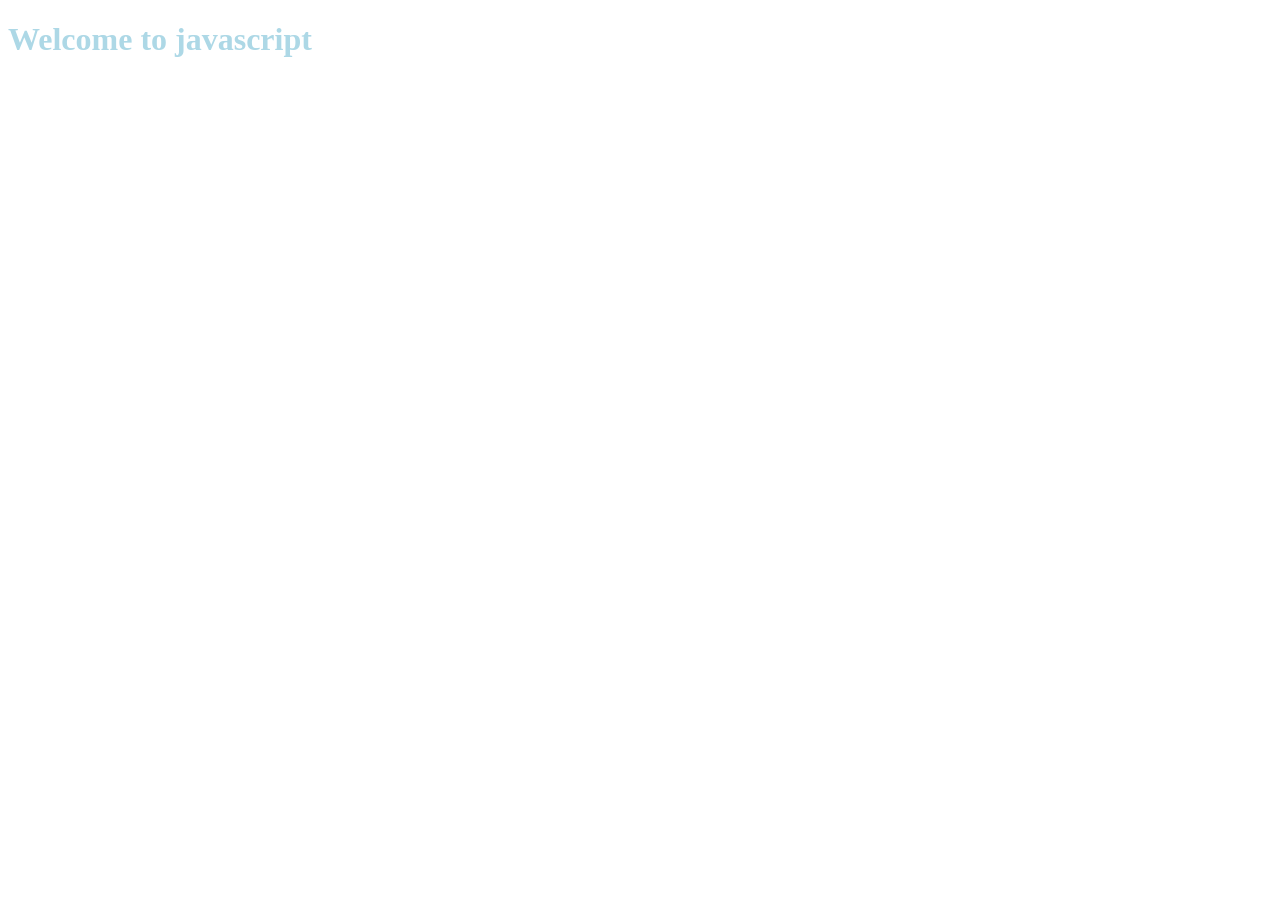
==== day4/index.html @ f1c6ceea "Day4 file added" ====
<!DOCTYPE html>
<html lang="en">
<head>
    <meta charset="UTF-8">
    <meta name="viewport" content="width=device-width, initial-scale=1.0">
    <title>Document</title>
    <link rel="stylesheet" href="style.css">
</head>
<body>
    
    <h1>Welcome to javascript</h1>
    <script src="script.js"></script>
    
</body>
</html>
---- day4/style.css ----
h1
{
    color:lightblue
}
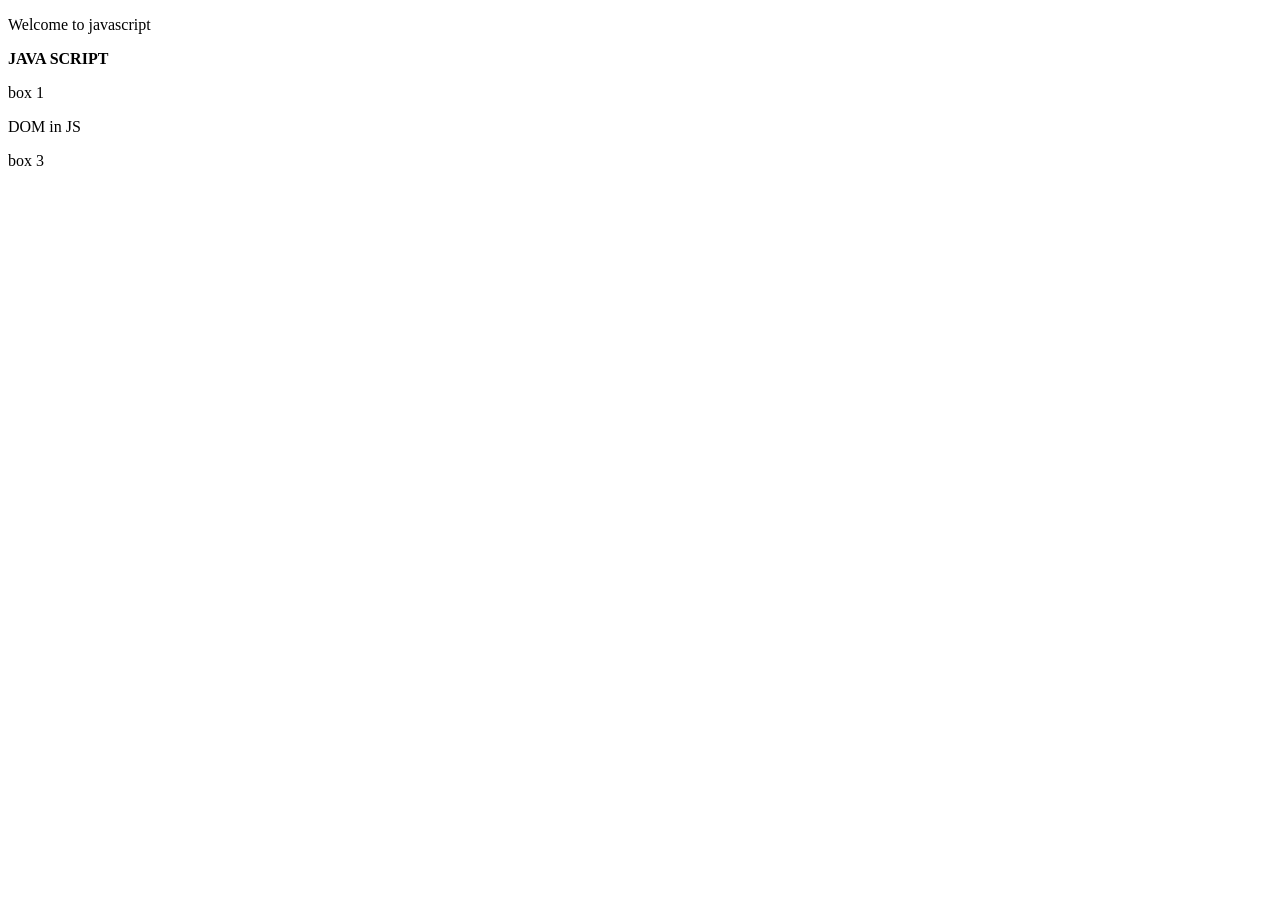
==== commit 8a0eac4e: "file added" ====
--- a/day4/index.html
+++ b/day4/index.html
@@ -8,7 +8,14 @@
 </head>
 <body>
     
-    <h1>Welcome to javascript</h1>
+    <p id="buchi" class="">Welcome to javascript</p>
+
+    <p id="A" class="B">javascript</p>
+    
+    <p class="box">box 1</p>
+    <p class="box">box 2</p>
+    <p class="box">box 3</p>
+
     <script src="script.js"></script>
     
 </body>
--- a/day4/style.css
+++ b/day4/style.css
@@ -1,4 +1,4 @@
-h1
+/*h1
 {
     color:lightblue
-}+}*/
